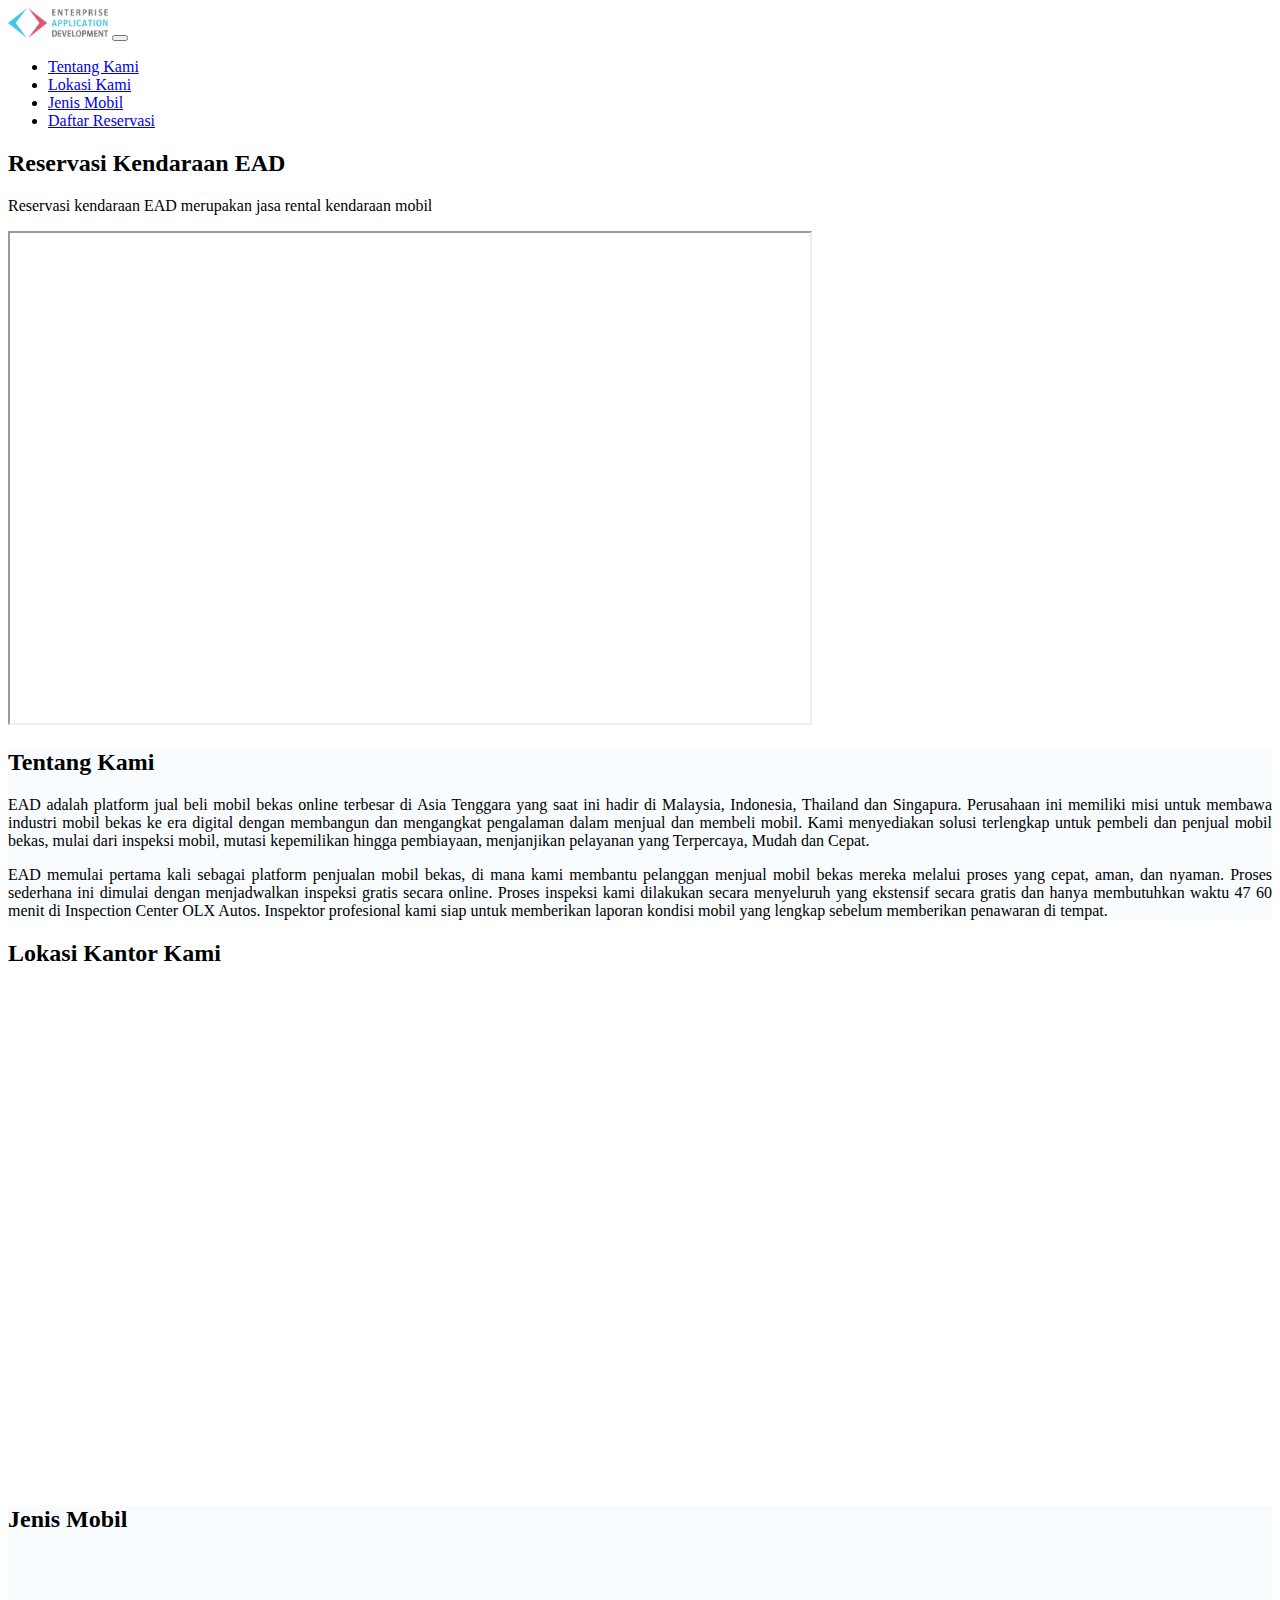
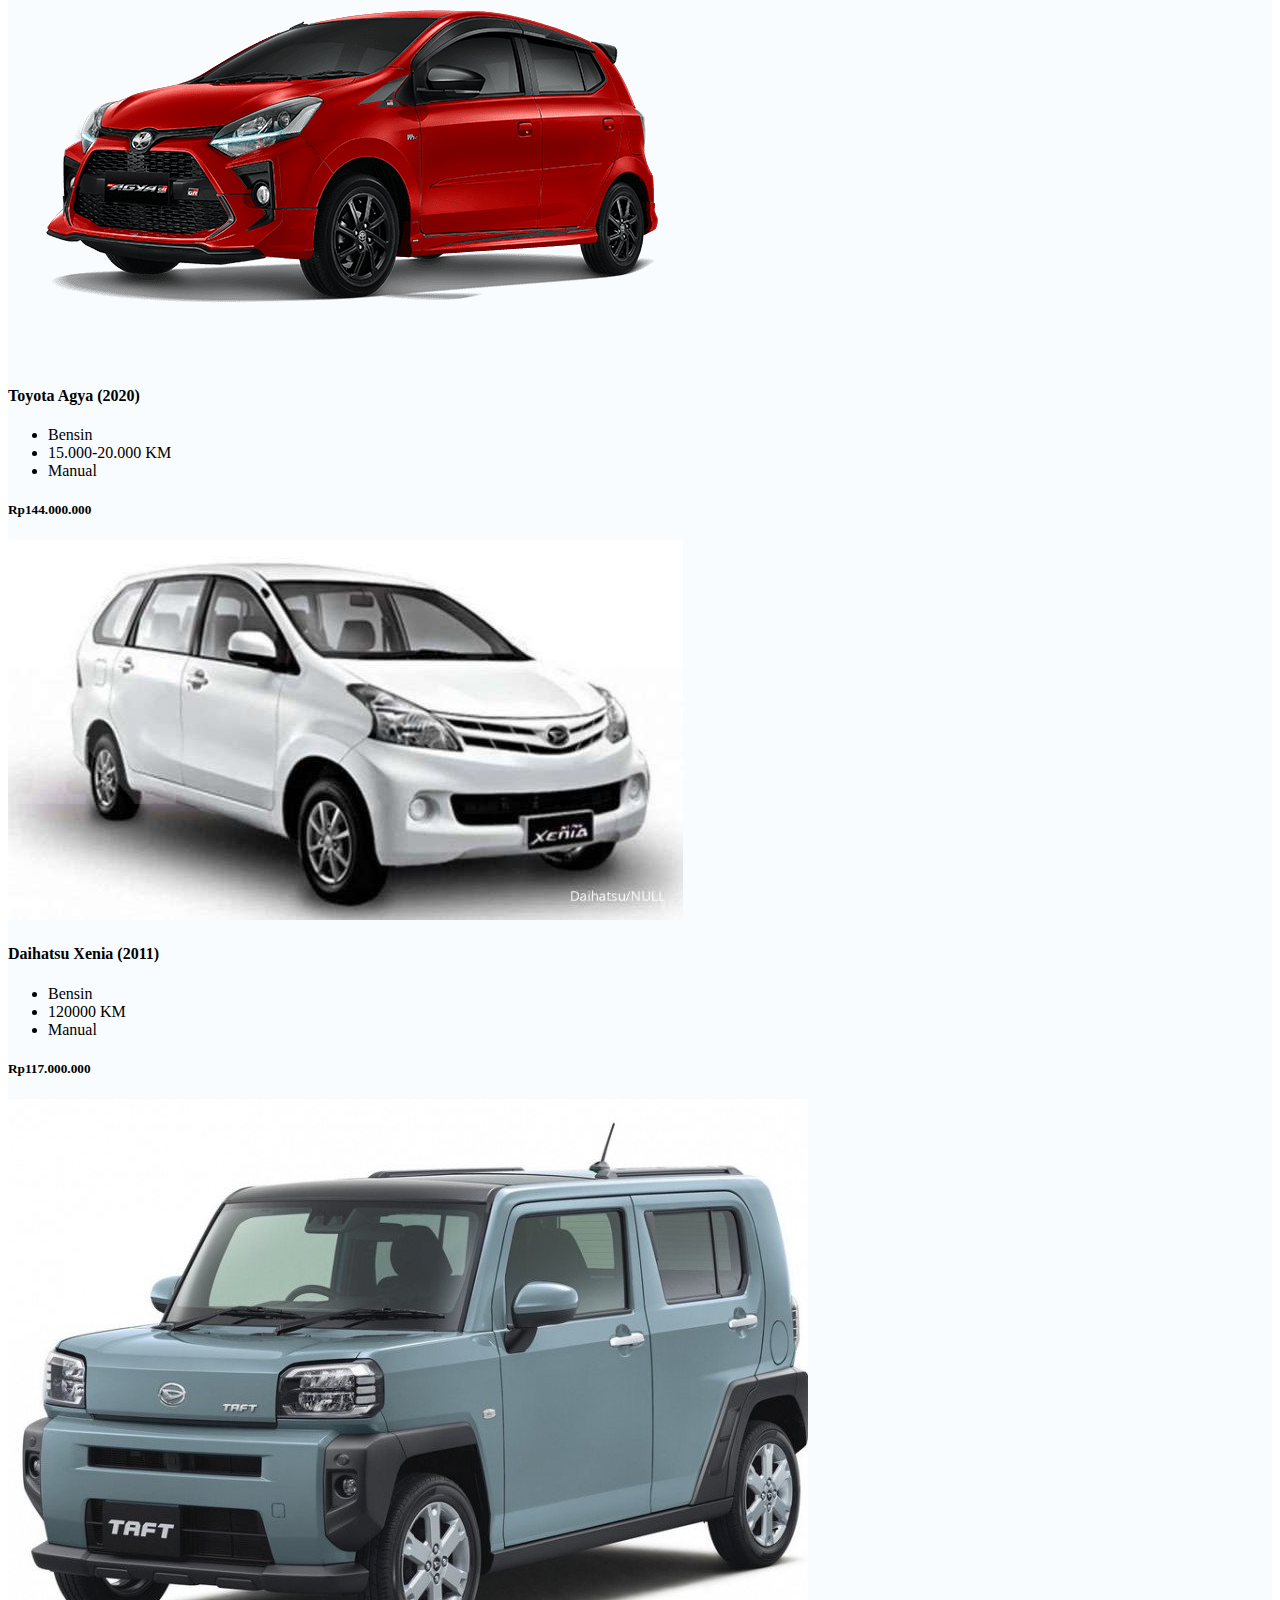
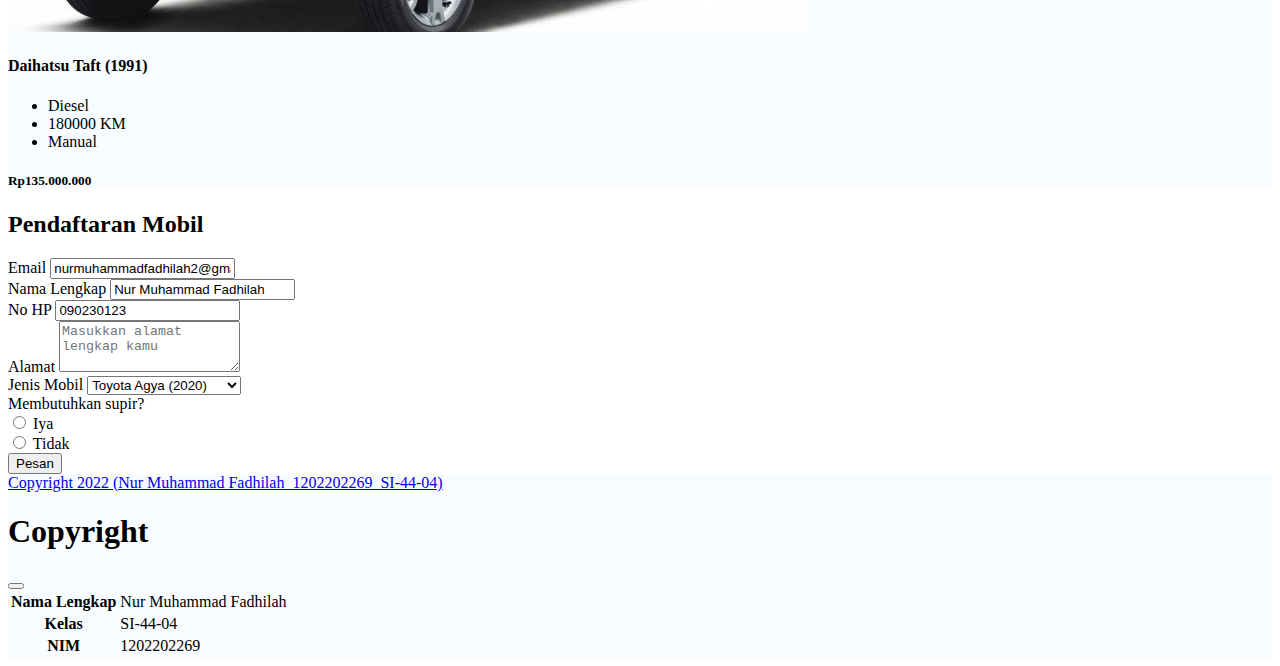
==== MODUL1 FADHIL/MODUL1 FADHIL.html @ 8b7e92a3 "Rename index.html to MODUL1 FADHIL.html" ====
<!DOCTYPE html>
<html lang="en">
  <head>
    <meta charset="utf-8" />
    <meta name="viewport" content="width=device-width, initial-scale=1" />
    <link
      href="https://cdn.jsdelivr.net/npm/bootstrap@5.0.2/dist/css/bootstrap.min.css"
      rel="stylesheet"
      integrity="sha384-EVSTQN3/azprG1Anm3QDgpJLIm9Nao0Yz1ztcQTwFspd3yD65VohhpuuCOmLASjC"
      crossorigin="anonymous"
    />
    <link rel="stylesheet" href="style.css" />
    <link
      rel="stylesheet"
      href="https://cdnjs.cloudflare.com/ajax/libs/font-awesome/6.2.0/css/all.min.css"
      integrity="sha512-xh6O/CkQoPOWDdYTDqeRdPCVd1SpvCA9XXcUnZS2FmJNp1coAFzvtCN9BmamE+4aHK8yyUHUSCcJHgXloTyT2A=="
      crossorigin="anonymous"
      referrerpolicy="no-referrer"
    />
    <title>Praktikum Modul 1</title>
  </head>

  <body>
    <!-- Navbar -->
    <nav
      class="navbar navbar-expand-lg navbar-light bg-light sticky-top"
      id="nav"
    >
      <div class="container container-fluid">
        <a class="navbar-brand" href="#"
          ><img src="assets/image/logo-ead.png" width="100px" height="30px"
        /></a>
        <button
          class="navbar-toggler"
          type="button"
          data-bs-toggle="collapse"
          data-bs-target="#navbarSupportedContent"
          aria-controls="navbarSupportedContent"
          aria-expanded="false"
          aria-label="Toggle navigation"
        >
          <span class="navbar-toggler-icon"></span>
        </button>
        <div
          class="collapse navbar-collapse navbar"
          id="navbarSupportedContent"
        >
          <ul class="navbar-nav mb-2 mb-lg-0 ms-auto">
            <li class="nav-item">
              <a class="nav-link" href="#about">Tentang Kami</a>
            </li>
            <li class="nav-item">
              <a class="nav-link" href="#lokasi">Lokasi Kami</a>
            </li>
            <li class="nav-item">
              <a class="nav-link" href="#jenis">Jenis Mobil</a>
            </li>
            <li class="nav-item">
              <a class="nav-link" href="#footer">Daftar Reservasi</a>
            </li>
          </ul>
        </div>
      </div>
    </nav>

    <!-- section header -->
    <header class="container test text-center mt-4 min-vh-100">
      <div class="text mb-4">
        <h2>Reservasi Kendaraan EAD</h2>
        <p>Reservasi kendaraan EAD merupakan jasa rental kendaraan mobil</p>
      </div>
      <iframe
        src="http://bit.ly/VideoEAD2020"
        width="800"
        height="490"
        allowfullscreen
      ></iframe>
    </header>

    <!-- section tentang kami -->
    <section class="container-fluid p-5 about" id="about">
      <h2 class="text-center mb-4">Tentang Kami</h2>
      <div class="row justify-content-center gap-4">
        <div class="col-4 me-4">
          <p>
            EAD adalah platform jual beli mobil bekas online terbesar di Asia
            Tenggara yang saat ini hadir di Malaysia, Indonesia, Thailand dan
            Singapura. Perusahaan ini memiliki misi untuk membawa industri mobil
            bekas ke era digital dengan membangun dan mengangkat pengalaman
            dalam menjual dan membeli mobil. Kami menyediakan solusi terlengkap
            untuk pembeli dan penjual mobil bekas, mulai dari inspeksi mobil,
            mutasi kepemilikan hingga pembiayaan, menjanjikan pelayanan yang
            Terpercaya, Mudah dan Cepat.
          </p>
        </div>
        <div class="col-4">
          <p>
            EAD memulai pertama kali sebagai platform penjualan mobil bekas, di
            mana kami membantu pelanggan menjual mobil bekas mereka melalui
            proses yang cepat, aman, dan nyaman. Proses sederhana ini dimulai
            dengan menjadwalkan inspeksi gratis secara online. Proses inspeksi
            kami dilakukan secara menyeluruh yang ekstensif secara gratis dan
            hanya membutuhkan waktu 47 60 menit di Inspection Center OLX Autos.
            Inspektor profesional kami siap untuk memberikan laporan kondisi
            mobil yang lengkap sebelum memberikan penawaran di tempat.
          </p>
        </div>
      </div>
    </section>

    <!-- section lokasi kami -->
    <section class="container-fluid p-5" id="lokasi">
      <div class="container">
        <h2 class="text-center mb-4">Lokasi Kantor Kami</h2>
        <div class="row justify-content-center">
          <div class="mapouter">
            <div class="gmap_canvas">
              <iframe
                width="800"
                height="500"
                id="gmap_canvas"
                src="https://maps.google.com/maps?q=sukabirus&t=&z=17&ie=UTF8&iwloc=&output=embed"
                frameborder="0"
                scrolling="no"
                marginheight="0"
                marginwidth="0"
              ></iframe
              ><a href="https://123movies-to.org">123movies</a><br /><style>
                .mapouter {
                  position: relative;
                  text-align: center;
                  height: 500px;
                  width: 800px;
                }</style
              ><a href="https://www.embedgooglemap.net"
                >wordpress add google map</a
              ><style>
                .gmap_canvas {
                  overflow: hidden;
                  background: none !important;
                  height: 500px;
                  width: 800px;
                }
              </style>
            </div>
          </div>
        </div>
      </div>
    </section>

    <!-- section jenis mobil -->
    <section class="container-fluid p-5 type" id="jenis">
      <div class="container">
        <h2 class="text-center mb-4">Jenis Mobil</h2>
        <!-- baris 1 -->
        <div class="row justify-content-center mb-5">
          <div class="col-lg-3 col-md-4 col-sm-6">
            <div class="card" style="width: 18rem">
              <img
                src="assets/image/agya.png"
                class="card-img-top mt-3 p-2"
                alt="..."
              />
              <div class="card-body text-center">
                <h4 class="card-title mb-3">Toyota Agya (2020)</h4>
                <ul class="card-text list-group list-unstyled">
                  <li class="mb-2">
                    <i class="fa-solid fa-gas-pump"></i> Bensin
                  </li>
                  <li class="mb-2">
                    <i class="fa-solid fa-gauge"></i> 15.000-20.000 KM
                  </li>
                  <li><i class="fa-solid fa-gear"></i> Manual</li>
                </ul>
              </div>
              <div class="card-footer text-center">
                <h5 class="text-center fw-bold text-danger">Rp144.000.000</h5>
              </div>
            </div>
          </div>

          <div class="col-lg-3 col-md-4 col-sm-6">
            <div class="card" style="width: 18rem">
              <img
                src="assets/image/xenia.jpg"
                class="card-img-top mt-3 p-2"
                alt="..."
              />
              <div class="card-body text-center">
                <h4 class="card-title mb-3">Daihatsu Xenia (2011)</h4>
                <ul class="card-text list-group list-unstyled">
                  <li class="mb-2">
                    <i class="fa-solid fa-gas-pump"></i> Bensin
                  </li>
                  <li class="mb-2">
                    <i class="fa-solid fa-gauge"></i> 120000 KM
                  </li>
                  <li><i class="fa-solid fa-gear"></i> Manual</li>
                </ul>
              </div>
              <div class="card-footer text-center">
                <h5 class="text-center fw-bold text-danger">Rp117.000.000</h5>
              </div>
            </div>
          </div>

          <div class="col-lg-3 col-md-4 col-sm-6">
            <div class="card" style="width: 18rem">
              <img
                src="assets/image/taft.jpg"
                class="card-img-top mt-3 p-2"
                alt="..."
              />
              <div class="card-body text-center">
                <h4 class="card-title mb-3">Daihatsu Taft (1991)</h4>
                <ul class="card-text list-group list-unstyled">
                  <li class="mb-2">
                    <i class="fa-solid fa-gas-pump"></i> Diesel
                  </li>
                  <li class="mb-2">
                    <i class="fa-solid fa-gauge"></i> 180000 KM
                  </li>
                  <li><i class="fa-solid fa-gear"></i> Manual</li>
                </ul>
              </div>
              <div class="card-footer text-center">
                <h5 class="text-center fw-bold text-danger">Rp135.000.000</h5>
              </div>
            </div>
          </div>
        </div>
        <!-- baris 2 -->
      </div>
    </section>

    <!-- section form mobil -->
    <section class="container-fluid p-5">
      <div class="container justify-content-center">
        <h2 class="text-center mb-4">Pendaftaran Mobil</h2>
        <form action="">
          <div class="row justify-content-center">
            <div class="col-8">
              <div class="mb-3">
                <label for="email" class="form-label">Email</label>
                <input
                  type="email"
                  class="form-control"
                  id="email"
                  name="email"
                  aria-describedby="emailHelp"
                  placeholder="Masukkan email kamu"
                  value="nurmuhammadfadhilah2@gmail.com"
                />
              </div>
            </div>

            <div class="col-8">
              <div class="mb-3">
                <label for="nama" class="form-label">Nama Lengkap</label>
                <input
                  type="text"
                  class="form-control"
                  id="nama"
                  placeholder="Masukkan nama lengkap kamu"
                  name="nama"
                  value="Nur Muhammad Fadhilah"
                />
              </div>
            </div>

            <div class="col-8">
              <div class="mb-3">
                <label for="hp" class="form-label">No HP</label>
                <input
                  type="text"
                  class="form-control"
                  id="hp"
                  placeholder="Masukkan nomor HP kamu"
                  name="hp"
                  value="090230123"
                />
              </div>
            </div>

            <div class="col-8">
              <div class="mb-3">
                <label for="alamat" class="form-label">Alamat</label>
                <textarea
                  class="form-control"
                  id="alamat"
                  rows="3"
                  placeholder="Masukkan alamat lengkap kamu"
                  name="alamat"
                ></textarea>
              </div>
            </div>

            <div class="col-8">
              <div class="mb-3">
                <label for="jenis" class="form-label">Jenis Mobil</label>
                <select
                  class="form-select"
                  id="jenis"
                  aria-label="Default select example"
                  name="jenis"
                >
                  <option value="1">Toyota Agya (2020)</option>
                  <option value="2">Daihatsu Xenia (2011)</option>
                  <option value="3">Daihatsu Taft (1991)</option>
                </select>
              </div>
            </div>

            <div class="col-8">
              <div class="mb-3">
                <label class="form-label" for="supir">Membutuhkan supir?</label
                ><br />
                <div class="form-check-inline">
                  <input
                    class="form-check-input"
                    type="radio"
                    name="flexRadioDefault"
                    id="iya"
                  />
                  <label class="form-check-label" for="iya"> Iya </label>
                </div>
                <div class="form-check-inline">
                  <input
                    class="form-check-input"
                    type="radio"
                    name="flexRadioDefault"
                    id="tidak"
                  />
                  <label class="form-check-label" for="tidak"> Tidak </label>
                </div>
              </div>
            </div>

            <div class="col-8 d-flex justify-content-center">
              <button type="submit" class="btn btn-primary w-100">Pesan</button>
            </div>
          </div>
        </form>
      </div>
    </section>

    <!-- footer -->
    <footer class="container-fluid text-center p-3 copyright" id="footer">
      <a
        class="text-decoration-none text-dark link-footer"
        href="#modalFooter"
        data-bs-toggle="modal"
        >Copyright 2022 (Nur Muhammad Fadhilah_1202202269_SI-44-04)</a
      >

      <!-- modal -->
      <div
        class="modal fade"
        id="modalFooter"
        tabindex="-1"
        aria-labelledby="modalFooterLabel"
        aria-hidden="true"
      >
        <div class="modal-dialog modal-dialog-centered">
          <div class="modal-content">
            <div class="modal-header">
              <h1 class="modal-title fs-5" id="modalFooterLabel">Copyright</h1>
              <button
                type="button"
                class="btn-close"
                data-bs-dismiss="modal"
                aria-label="Close"
              ></button>
            </div>
            <div class="modal-body">
              <table class="table table-bordered">
                <tbody>
                  <tr>
                    <th scope="row">Nama Lengkap</th>
                    <td>Nur Muhammad Fadhilah</td>
                  </tr>
                  <tr>
                    <th scope="row">Kelas</th>
                    <td>SI-44-04</td>
                  </tr>
                  <tr>
                    <th scope="row">NIM</th>
                    <td>1202202269</td>
                  </tr>
                </tbody>
              </table>
            </div>
          </div>
        </div>
      </div>
    </footer>
    <script
      src="https://cdn.jsdelivr.net/npm/bootstrap@5.0.2/dist/js/bootstrap.bundle.min.js"
      integrity="sha384-MrcW6ZMFYlzcLA8Nl+NtUVF0sA7MsXsP1UyJoMp4YLEuNSfAP+JcXn/tWtIaxVXM"
      crossorigin="anonymous"
    ></script>
  </body>
</html>
---- MODUL1 FADHIL/style.css ----
.nav-link:hover {
  color: black;
}

.about,
.type,
.copyright {
  background-color: rgb(249, 252, 255);
}

.about p {
  text-align: justify;
}
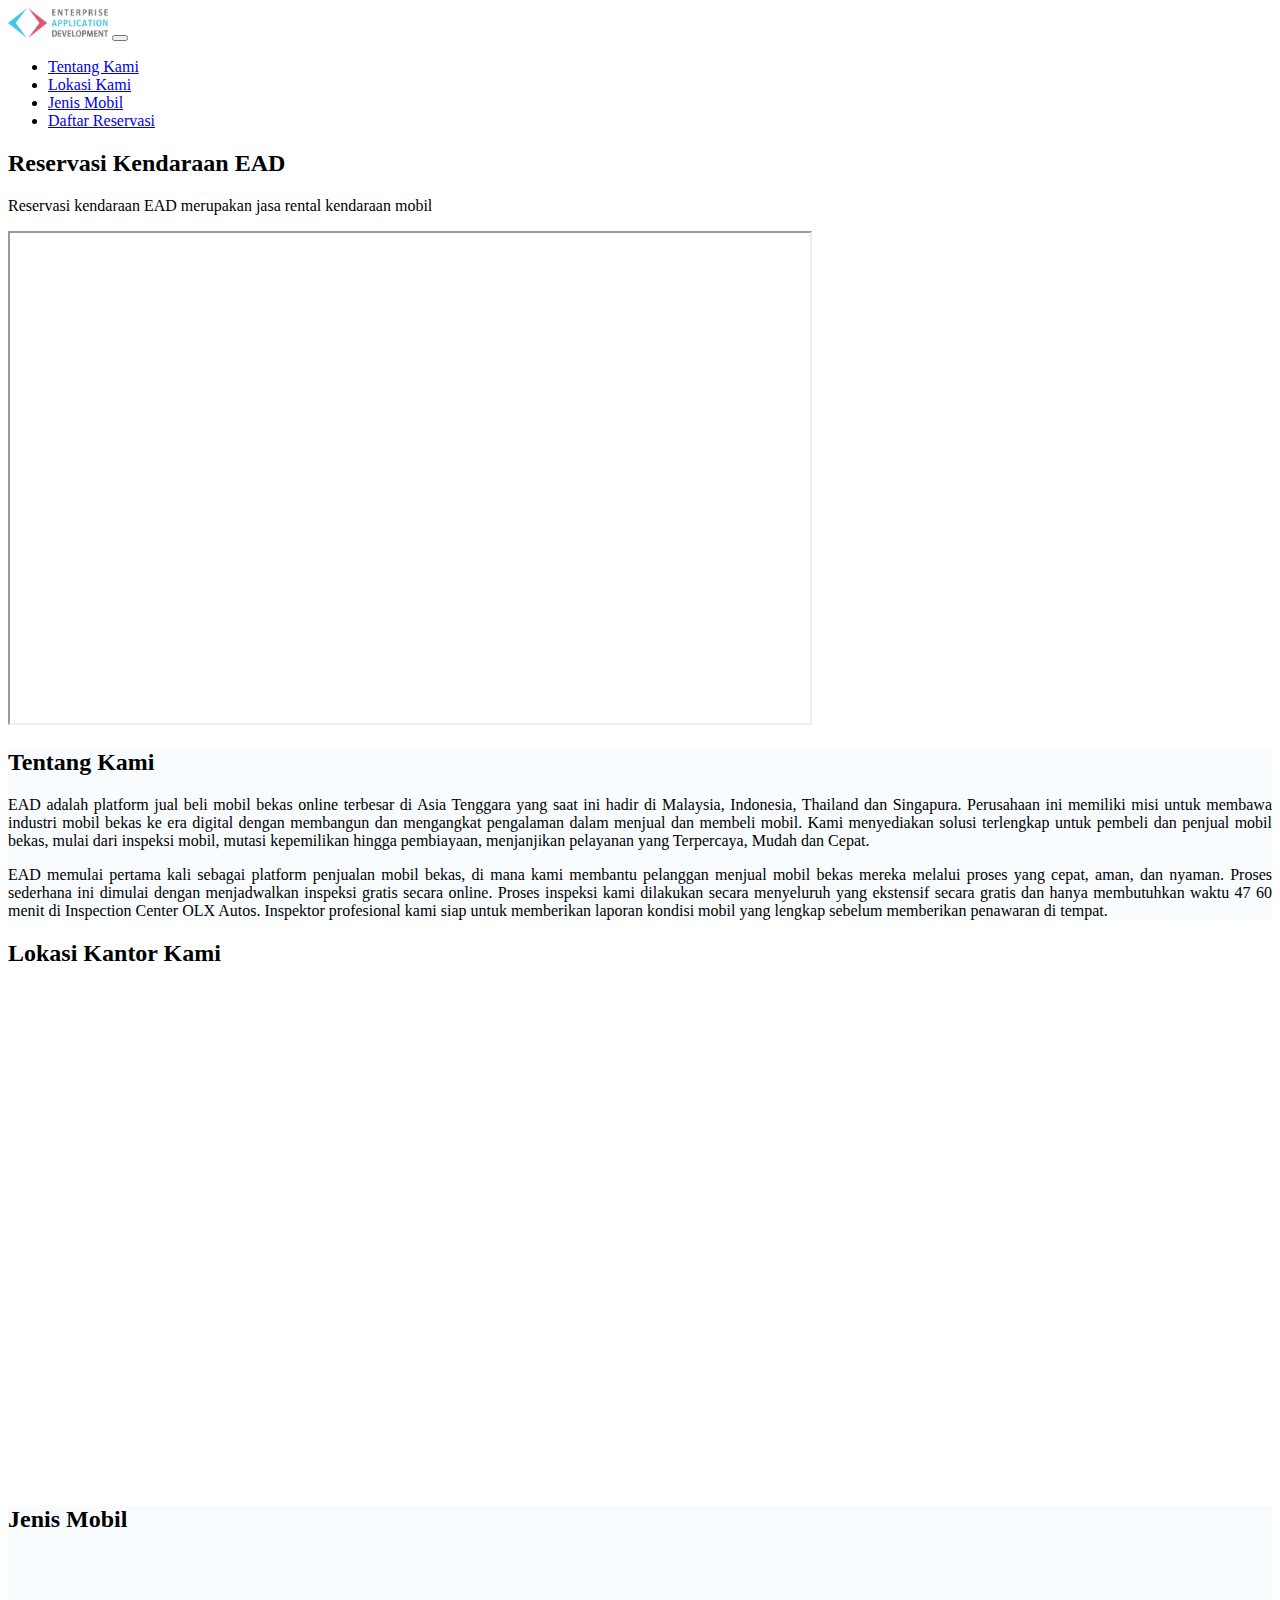
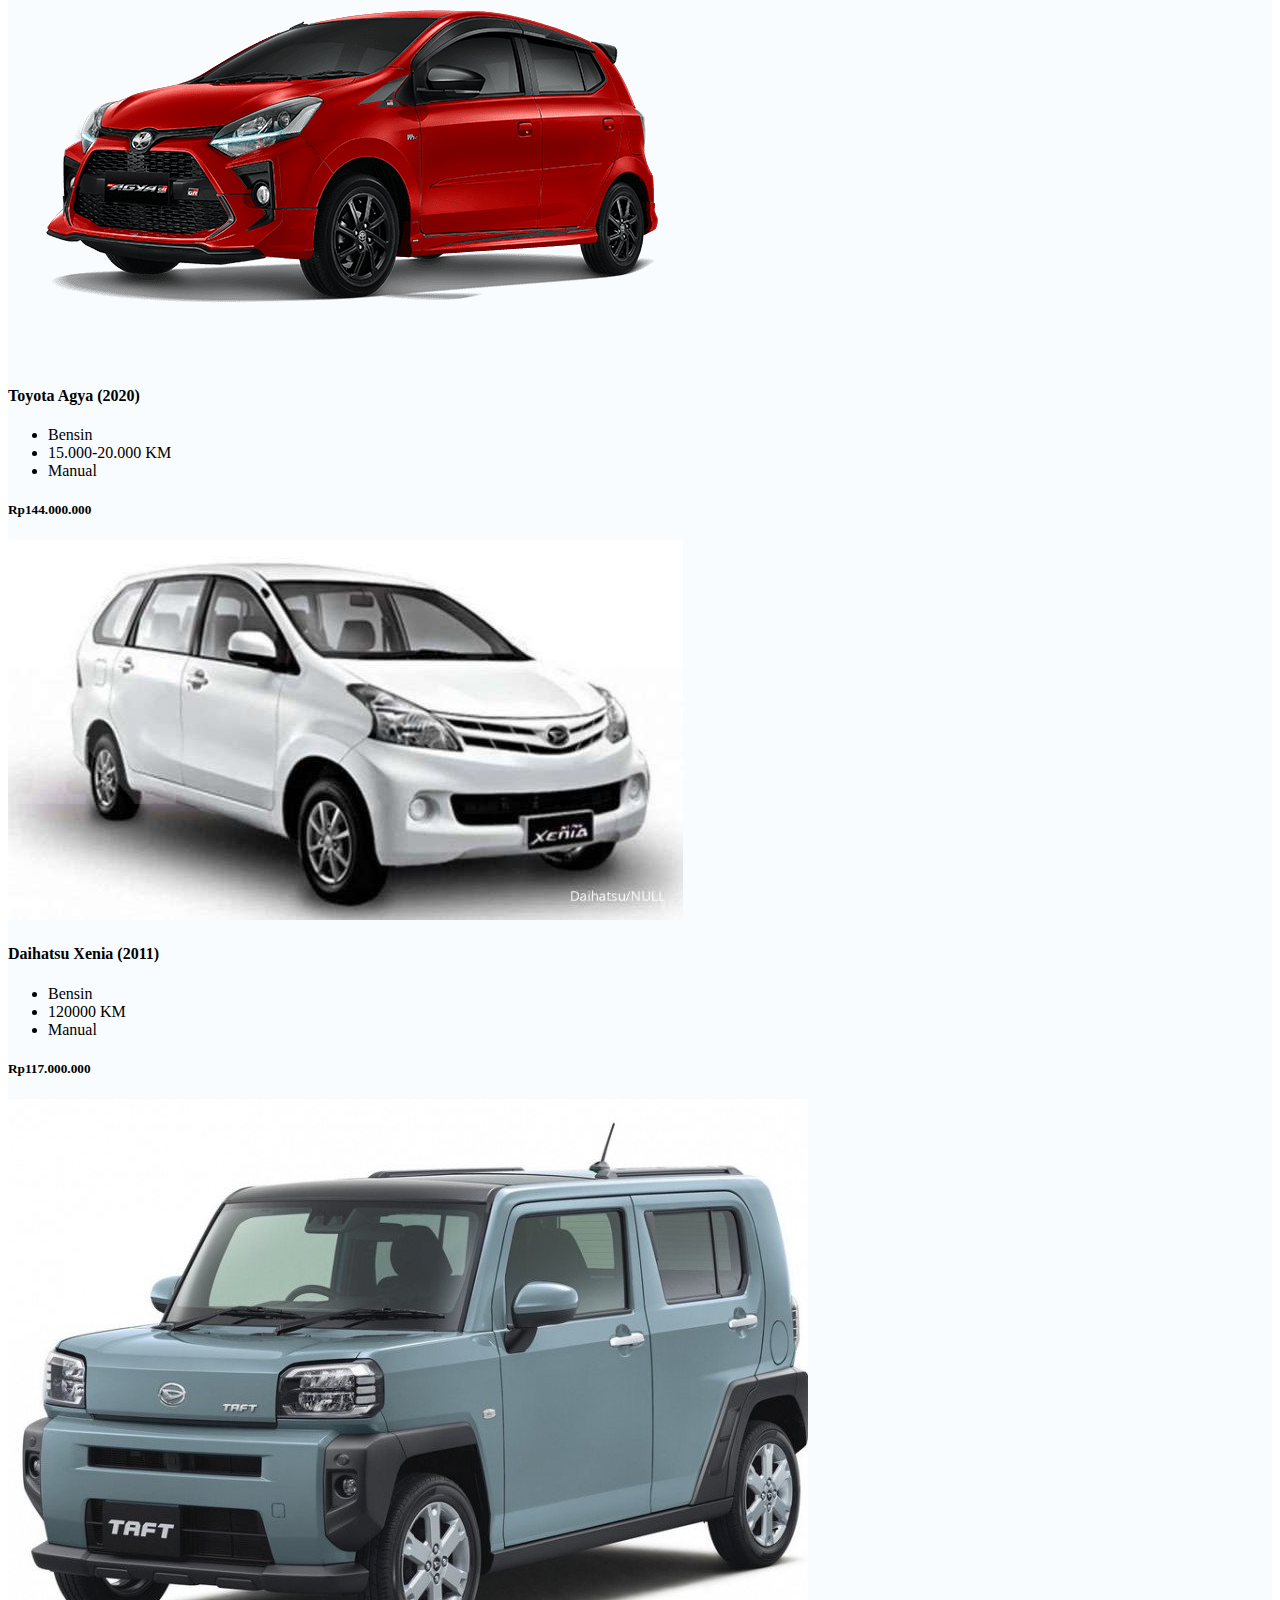
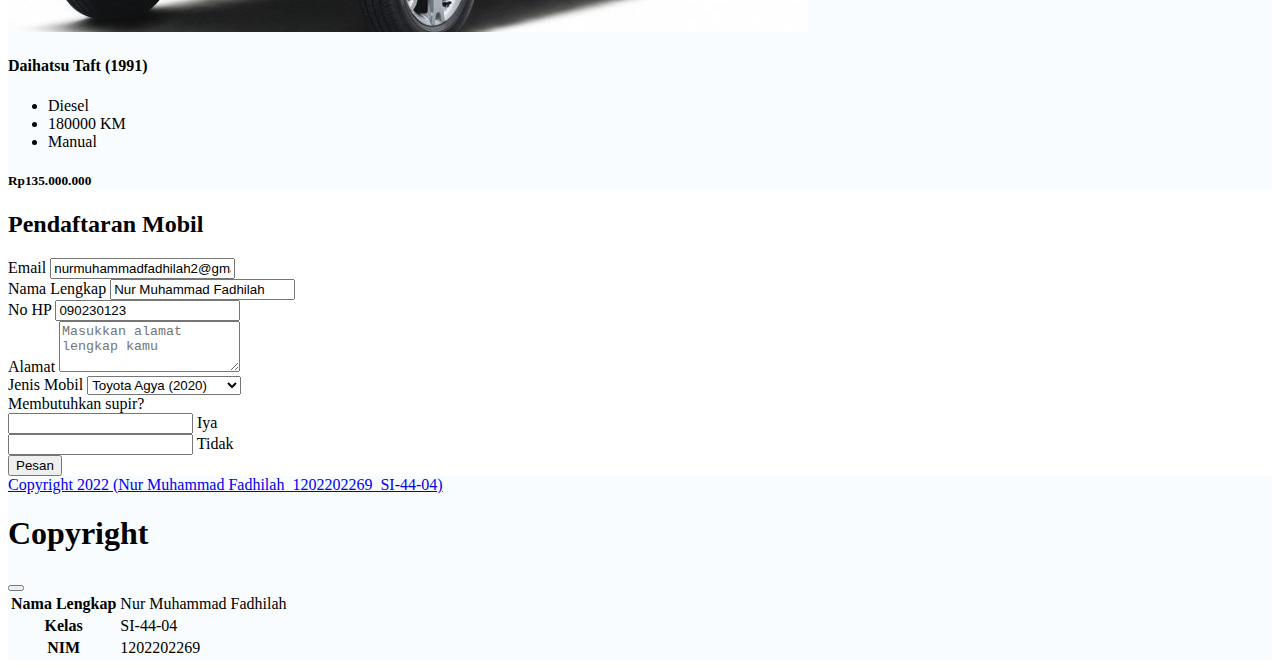
==== commit 0b910743: "semangat" ====
--- a/MODUL1 FADHIL/MODUL1 FADHIL.html
+++ b/MODUL1 FADHIL/MODUL1 FADHIL.html
@@ -1,403 +1,301 @@
 <!DOCTYPE html>
 <html lang="en">
-  <head>
-    <meta charset="utf-8" />
-    <meta name="viewport" content="width=device-width, initial-scale=1" />
-    <link
-      href="https://cdn.jsdelivr.net/npm/bootstrap@5.0.2/dist/css/bootstrap.min.css"
-      rel="stylesheet"
-      integrity="sha384-EVSTQN3/azprG1Anm3QDgpJLIm9Nao0Yz1ztcQTwFspd3yD65VohhpuuCOmLASjC"
-      crossorigin="anonymous"
-    />
-    <link rel="stylesheet" href="style.css" />
-    <link
-      rel="stylesheet"
-      href="https://cdnjs.cloudflare.com/ajax/libs/font-awesome/6.2.0/css/all.min.css"
-      integrity="sha512-xh6O/CkQoPOWDdYTDqeRdPCVd1SpvCA9XXcUnZS2FmJNp1coAFzvtCN9BmamE+4aHK8yyUHUSCcJHgXloTyT2A=="
-      crossorigin="anonymous"
-      referrerpolicy="no-referrer"
-    />
-    <title>Praktikum Modul 1</title>
-  </head>
-
-  <body>
-    <!-- Navbar -->
-    <nav
-      class="navbar navbar-expand-lg navbar-light bg-light sticky-top"
-      id="nav"
-    >
-      <div class="container container-fluid">
-        <a class="navbar-brand" href="#"
-          ><img src="assets/image/logo-ead.png" width="100px" height="30px"
-        /></a>
-        <button
-          class="navbar-toggler"
-          type="button"
-          data-bs-toggle="collapse"
-          data-bs-target="#navbarSupportedContent"
-          aria-controls="navbarSupportedContent"
-          aria-expanded="false"
-          aria-label="Toggle navigation"
-        >
-          <span class="navbar-toggler-icon"></span>
-        </button>
-        <div
-          class="collapse navbar-collapse navbar"
-          id="navbarSupportedContent"
-        >
-          <ul class="navbar-nav mb-2 mb-lg-0 ms-auto">
-            <li class="nav-item">
-              <a class="nav-link" href="#about">Tentang Kami</a>
-            </li>
-            <li class="nav-item">
-              <a class="nav-link" href="#lokasi">Lokasi Kami</a>
-            </li>
-            <li class="nav-item">
-              <a class="nav-link" href="#jenis">Jenis Mobil</a>
-            </li>
-            <li class="nav-item">
-              <a class="nav-link" href="#footer">Daftar Reservasi</a>
-            </li>
-          </ul>
-        </div>
-      </div>
-    </nav>
-
-    <!-- section header -->
-    <header class="container test text-center mt-4 min-vh-100">
-      <div class="text mb-4">
-        <h2>Reservasi Kendaraan EAD</h2>
-        <p>Reservasi kendaraan EAD merupakan jasa rental kendaraan mobil</p>
-      </div>
-      <iframe
-        src="http://bit.ly/VideoEAD2020"
-        width="800"
-        height="490"
-        allowfullscreen
-      ></iframe>
-    </header>
-
-    <!-- section tentang kami -->
-    <section class="container-fluid p-5 about" id="about">
-      <h2 class="text-center mb-4">Tentang Kami</h2>
-      <div class="row justify-content-center gap-4">
-        <div class="col-4 me-4">
-          <p>
-            EAD adalah platform jual beli mobil bekas online terbesar di Asia
-            Tenggara yang saat ini hadir di Malaysia, Indonesia, Thailand dan
-            Singapura. Perusahaan ini memiliki misi untuk membawa industri mobil
-            bekas ke era digital dengan membangun dan mengangkat pengalaman
-            dalam menjual dan membeli mobil. Kami menyediakan solusi terlengkap
-            untuk pembeli dan penjual mobil bekas, mulai dari inspeksi mobil,
-            mutasi kepemilikan hingga pembiayaan, menjanjikan pelayanan yang
-            Terpercaya, Mudah dan Cepat.
-          </p>
-        </div>
-        <div class="col-4">
-          <p>
-            EAD memulai pertama kali sebagai platform penjualan mobil bekas, di
-            mana kami membantu pelanggan menjual mobil bekas mereka melalui
-            proses yang cepat, aman, dan nyaman. Proses sederhana ini dimulai
-            dengan menjadwalkan inspeksi gratis secara online. Proses inspeksi
-            kami dilakukan secara menyeluruh yang ekstensif secara gratis dan
-            hanya membutuhkan waktu 47 60 menit di Inspection Center OLX Autos.
-            Inspektor profesional kami siap untuk memberikan laporan kondisi
-            mobil yang lengkap sebelum memberikan penawaran di tempat.
-          </p>
-        </div>
-      </div>
-    </section>
-
-    <!-- section lokasi kami -->
-    <section class="container-fluid p-5" id="lokasi">
-      <div class="container">
-        <h2 class="text-center mb-4">Lokasi Kantor Kami</h2>
+
+<head>
+  <meta charset="utf-8" />
+  <meta name="viewport" content="width=device-width, initial-scale=1" />
+  <link href="https://cdn.jsdelivr.net/npm/bootstrap@5.0.2/dist/css/bootstrap.min.css" rel="stylesheet"
+    integrity="sha384-EVSTQN3/azprG1Anm3QDgpJLIm9Nao0Yz1ztcQTwFspd3yD65VohhpuuCOmLASjC" crossorigin="anonymous" />
+  <link rel="stylesheet" href="style.css" />
+  <link rel="stylesheet" href="https://cdnjs.cloudflare.com/ajax/libs/font-awesome/6.2.0/css/all.min.css"
+    integrity="sha512-xh6O/CkQoPOWDdYTDqeRdPCVd1SpvCA9XXcUnZS2FmJNp1coAFzvtCN9BmamE+4aHK8yyUHUSCcJHgXloTyT2A=="
+    crossorigin="anonymous" referrerpolicy="no-referrer" />
+  <title>Praktikum Modul 1</title>
+</head>
+
+<body>
+  <!-- Navbar -->
+  <nav class="navbar navbar-expand-lg navbar-light bg-light sticky-top" id="nav">
+    <div class="container container-fluid">
+      <a class="navbar-brand" href="#"><img src="assets/image/logo-ead.png" width="100px" height="30px" /></a>
+      <button class="navbar-toggler" type="button" data-bs-toggle="collapse" data-bs-target="#navbarSupportedContent"
+        aria-controls="navbarSupportedContent" aria-expanded="false" aria-label="Toggle navigation">
+        <span class="navbar-toggler-icon"></span>
+      </button>
+      <div class="collapse navbar-collapse navbar" id="navbarSupportedContent">
+        <ul class="navbar-nav mb-2 mb-lg-0 ms-auto">
+          <li class="nav-item">
+            <a class="nav-link" href="#about">Tentang Kami</a>
+          </li>
+          <li class="nav-item">
+            <a class="nav-link" href="#">Lokasi Kami</a>
+          </li>
+          <li class="nav-item">
+            <a class="nav-link" href="#">Jenis Mobil</a>
+          </li>
+          <li class="nav-item">
+            <a class="nav-link" href="#footer">Daftar Reservasi</a>
+          </li>
+        </ul>
+      </div>
+    </div>
+  </nav>
+
+  <!-- section header -->
+  <header class="container test text-center mt-4 min-vh-100">
+    <div class="text mb-4">
+      <h2>Reservasi Kendaraan EAD</h2>
+      <p>Reservasi kendaraan EAD merupakan jasa rental kendaraan mobil</p>
+    </div>
+    <iframe src="http://bit.ly/VideoEAD2020" width="800" height="490" allowfullscreen></iframe>
+  </header>
+
+  <!-- section tentang kami -->
+  <section class="container-fluid p-5 about" id="about">
+    <h2 class="text-center mb-4">Tentang Kami</h2>
+    <div class="row justify-content-center gap-4">
+      <div class="col-4 me-4">
+        <p>
+          EAD adalah platform jual beli mobil bekas online terbesar di Asia
+          Tenggara yang saat ini hadir di Malaysia, Indonesia, Thailand dan
+          Singapura. Perusahaan ini memiliki misi untuk membawa industri mobil
+          bekas ke era digital dengan membangun dan mengangkat pengalaman
+          dalam menjual dan membeli mobil. Kami menyediakan solusi terlengkap
+          untuk pembeli dan penjual mobil bekas, mulai dari inspeksi mobil,
+          mutasi kepemilikan hingga pembiayaan, menjanjikan pelayanan yang
+          Terpercaya, Mudah dan Cepat.
+        </p>
+      </div>
+      <div class="col">
+        <p>
+          EAD memulai pertama kali sebagai platform penjualan mobil bekas, di
+          mana kami membantu pelanggan menjual mobil bekas mereka melalui
+          proses yang cepat, aman, dan nyaman. Proses sederhana ini dimulai
+          dengan menjadwalkan inspeksi gratis secara online. Proses inspeksi
+          kami dilakukan secara menyeluruh yang ekstensif secara gratis dan
+          hanya membutuhkan waktu 47 60 menit di Inspection Center OLX Autos.
+          Inspektor profesional kami siap untuk memberikan laporan kondisi
+          mobil yang lengkap sebelum memberikan penawaran di tempat.
+        </p>
+      </div>
+    </div>
+  </section>
+
+  <!-- section lokasi kami -->
+  <section class="container-fluid p-5" id="lokasi">
+    <div class="container">
+      <h2 class="text-center mb-4">Lokasi Kantor Kami</h2>
+      <div class="row justify-content-center">
+        <div class="mapouter">
+          <div class="gmap_canvas">
+            <iframe width="800" height="500" id="gmap_canvas"
+              src="https://maps.google.com/maps?q=sukabirus&t=&z=17&ie=UTF8&iwloc=&output=embed" frameborder="0"
+              scrolling="no" marginheight="0" marginwidth="0"></iframe><a
+              href="https://123movies-to.org">123movies</a><br />
+            <style>
+              .mapouter {
+                position: relative;
+                text-align: center;
+                height: 500px;
+                width: 800px;
+              }
+            </style><a href="https://www.embedgooglemap.net">wordpress add google map</a>
+            <style>
+              .gmap_canvas {
+                overflow: hidden;
+                background: none !important;
+                height: 500px;
+                width: 800px;
+              }
+            </style>
+          </div>
+        </div>
+      </div>
+    </div>
+  </section>
+
+  <!-- section jenis mobil -->
+  <section class="container-fluid p-5 type" id="jenis">
+    <div class="container">
+      <h2 class="text-center mb-4">Jenis Mobil</h2>
+      <!-- baris 1 -->
+      <div class="row justify-content-center mb-5">
+        <div class="col-lg-3 col-md-4 col-sm-6">
+          <div clas="card" style="width: 18rem">
+            <img src="assets/image/agya.png" class="card-img-top mt-3 p-2" alt="..." />
+            <div class="card-body text-center">
+              <h4 class="card-title mb-3">Toyota Agya (2020)</h4>
+              <ul class="card-text list-group list-unstyled">
+                <li class="mb-2">
+                  <i class="fa-solid fa-gas-pump"></i> Bensin
+                </li>
+                <li class="mb-2">
+                  <i class="fa-solid fa-gauge"></i> 15.000-20.000 KM
+                </li>
+                <li><i class="fa-solid fa-gear"></i> Manual</li>
+              </ul>
+            </div>
+            <div class="card-footer text-center">
+              <h5 class="text-center fw-bold text-danger">Rp144.000.000</h5>
+            </div>
+          </div>
+        </div>
+
+        <div class="col-lg-3 col-md-4 col-sm-6">
+          <div class="card" style="width: 18rem">
+            <img src="assets/image/xenia.jpg" class="card-img-top mt-3 p-2" alt="..." />
+            <div class="card-body text-center">
+              <h4 class="card-title mb-3">Daihatsu Xenia (2011)</h4>
+              <ul class="card-text list-group list-unstyled">
+                <li class="mb-2">
+                  <i class="fa-solid fa-gas-pump"></i> Bensin
+                </li>
+                <li class="mb-2">
+                  <i class="fa-solid fa-gauge"></i> 120000 KM
+                </li>
+                <li><i class="fa-solid fa-gear"></i> Manual</li>
+              </ul>
+            </div>
+            <div class="card-footer text-center">
+              <h5 class="text-center fw-bold text-danger">Rp117.000.000</h5>
+            </div>
+          </div>
+        </div>
+
+        <div class="col-lg-3 col-md-4 col-sm-6">
+          <div class="card" style="width: 18rem">
+            <img src="assets/image/taft.jpg" class="card-img-top mt-3 p-2" alt="..." />
+            <div class="card-body text-center">
+              <h4 class="card-title mb-3">Daihatsu Taft (1991)</h4>
+              <ul class="card-text list-group list-unstyled">
+                <li class="mb-2">
+                  <i class="fa-solid fa-gas-pump"></i> Diesel
+                </li>
+                <li class="mb-2">
+                  <i class="fa-solid fa-gauge"></i> 180000 KM
+                </li>
+                <li><i class="fa-solid fa-gear"></i> Manual</li>
+              </ul>
+            </div>
+            <div class="card-footer text-center">
+              <h5 class="text-center fw-bold text-danger">Rp135.000.000</h5>
+            </div>
+          </div>
+        </div>
+      </div>
+      <!-- baris 2 -->
+    </div>
+  </section>
+
+  <!-- section form mobil -->
+  <section class="container-fluid p-5">
+    <div class="container justify-content-center">
+      <h2 class="text-center mb-4">Pendaftaran Mobil</h2>
+      <form action="">
         <div class="row justify-content-center">
-          <div class="mapouter">
-            <div class="gmap_canvas">
-              <iframe
-                width="800"
-                height="500"
-                id="gmap_canvas"
-                src="https://maps.google.com/maps?q=sukabirus&t=&z=17&ie=UTF8&iwloc=&output=embed"
-                frameborder="0"
-                scrolling="no"
-                marginheight="0"
-                marginwidth="0"
-              ></iframe
-              ><a href="https://123movies-to.org">123movies</a><br /><style>
-                .mapouter {
-                  position: relative;
-                  text-align: center;
-                  height: 500px;
-                  width: 800px;
-                }</style
-              ><a href="https://www.embedgooglemap.net"
-                >wordpress add google map</a
-              ><style>
-                .gmap_canvas {
-                  overflow: hidden;
-                  background: none !important;
-                  height: 500px;
-                  width: 800px;
-                }
-              </style>
-            </div>
-          </div>
-        </div>
-      </div>
-    </section>
-
-    <!-- section jenis mobil -->
-    <section class="container-fluid p-5 type" id="jenis">
-      <div class="container">
-        <h2 class="text-center mb-4">Jenis Mobil</h2>
-        <!-- baris 1 -->
-        <div class="row justify-content-center mb-5">
-          <div class="col-lg-3 col-md-4 col-sm-6">
-            <div class="card" style="width: 18rem">
-              <img
-                src="assets/image/agya.png"
-                class="card-img-top mt-3 p-2"
-                alt="..."
-              />
-              <div class="card-body text-center">
-                <h4 class="card-title mb-3">Toyota Agya (2020)</h4>
-                <ul class="card-text list-group list-unstyled">
-                  <li class="mb-2">
-                    <i class="fa-solid fa-gas-pump"></i> Bensin
-                  </li>
-                  <li class="mb-2">
-                    <i class="fa-solid fa-gauge"></i> 15.000-20.000 KM
-                  </li>
-                  <li><i class="fa-solid fa-gear"></i> Manual</li>
-                </ul>
+          <div class="col-8">
+            <div class="mb-3">
+              <label for="email" class="form-label">Email</label>
+              <input type="email" class="form-control" id="email" name="email" aria-describedby="emailHelp"
+                placeholder="Masukkan email kamu" value="nurmuhammadfadhilah2@gmail.com" />
+            </div>
+          </div>
+
+          <div class="col-8">
+            <div class="mb-3">
+              <label for="nama" class="form-label">Nama Lengkap</label>
+              <input type="text" class="form-control" id="nama" placeholder="Masukkan nama lengkap kamu" name="nama"
+                value="Nur Muhammad Fadhilah" />
+            </div>
+          </div>
+
+          <div class="col-8">
+            <div class="mb-3">
+              <label for="hp" class="form-label">No HP</label>
+              <input type="text" class="form-control" id="hp" placeholder="Masukkan nomor HP kamu" name="hp"
+                value="090230123" />
+            </div>
+          </div>
+
+          <div class="col-8">
+            <div class="mb-3">
+              <label for="alamat" class="form-label">Alamat</label>
+              <textarea class="form-control" id="alamat" rows="3" placeholder="Masukkan alamat lengkap kamu"
+                name="alamat"></textarea>
+            </div>
+          </div>
+
+          <div class="col-8">
+            <div class="mb-3">
+              <label for="jenis" class="form-label">Jenis Mobil</label>
+              <select class="form-select" id="jenis" aria-label="Default select example" name="jenis">
+                <option value="1">Toyota Agya (2020)</option>
+                <option value="2">Daihatsu Xenia (2011)</option>
+                <option value="3">Daihatsu Taft (1991)</option>
+              </select>
+            </div>
+          </div>
+
+          <div class="col-8">
+            <div class="mb-3">
+              <label class="form-label" for="supir">Membutuhkan supir?</label><br />
+              <div class="form-check-inline">
+                <input class="form-check-input" type="radi" name="flexRadioDefault" id="iya" />
+                <label class="form-check-label" for="iya"> Iya </label>
               </div>
-              <div class="card-footer text-center">
-                <h5 class="text-center fw-bold text-danger">Rp144.000.000</h5>
+              <div class="form-check-inline">
+                <input class="form-check-input" type="radi" name="flexRadioDefault" id="tidak" />
+                <label class="form-check-label" for="tidak"> Tidak </label>
               </div>
             </div>
           </div>
 
-          <div class="col-lg-3 col-md-4 col-sm-6">
-            <div class="card" style="width: 18rem">
-              <img
-                src="assets/image/xenia.jpg"
-                class="card-img-top mt-3 p-2"
-                alt="..."
-              />
-              <div class="card-body text-center">
-                <h4 class="card-title mb-3">Daihatsu Xenia (2011)</h4>
-                <ul class="card-text list-group list-unstyled">
-                  <li class="mb-2">
-                    <i class="fa-solid fa-gas-pump"></i> Bensin
-                  </li>
-                  <li class="mb-2">
-                    <i class="fa-solid fa-gauge"></i> 120000 KM
-                  </li>
-                  <li><i class="fa-solid fa-gear"></i> Manual</li>
-                </ul>
-              </div>
-              <div class="card-footer text-center">
-                <h5 class="text-center fw-bold text-danger">Rp117.000.000</h5>
-              </div>
-            </div>
-          </div>
-
-          <div class="col-lg-3 col-md-4 col-sm-6">
-            <div class="card" style="width: 18rem">
-              <img
-                src="assets/image/taft.jpg"
-                class="card-img-top mt-3 p-2"
-                alt="..."
-              />
-              <div class="card-body text-center">
-                <h4 class="card-title mb-3">Daihatsu Taft (1991)</h4>
-                <ul class="card-text list-group list-unstyled">
-                  <li class="mb-2">
-                    <i class="fa-solid fa-gas-pump"></i> Diesel
-                  </li>
-                  <li class="mb-2">
-                    <i class="fa-solid fa-gauge"></i> 180000 KM
-                  </li>
-                  <li><i class="fa-solid fa-gear"></i> Manual</li>
-                </ul>
-              </div>
-              <div class="card-footer text-center">
-                <h5 class="text-center fw-bold text-danger">Rp135.000.000</h5>
-              </div>
-            </div>
-          </div>
-        </div>
-        <!-- baris 2 -->
-      </div>
-    </section>
-
-    <!-- section form mobil -->
-    <section class="container-fluid p-5">
-      <div class="container justify-content-center">
-        <h2 class="text-center mb-4">Pendaftaran Mobil</h2>
-        <form action="">
-          <div class="row justify-content-center">
-            <div class="col-8">
-              <div class="mb-3">
-                <label for="email" class="form-label">Email</label>
-                <input
-                  type="email"
-                  class="form-control"
-                  id="email"
-                  name="email"
-                  aria-describedby="emailHelp"
-                  placeholder="Masukkan email kamu"
-                  value="nurmuhammadfadhilah2@gmail.com"
-                />
-              </div>
-            </div>
-
-            <div class="col-8">
-              <div class="mb-3">
-                <label for="nama" class="form-label">Nama Lengkap</label>
-                <input
-                  type="text"
-                  class="form-control"
-                  id="nama"
-                  placeholder="Masukkan nama lengkap kamu"
-                  name="nama"
-                  value="Nur Muhammad Fadhilah"
-                />
-              </div>
-            </div>
-
-            <div class="col-8">
-              <div class="mb-3">
-                <label for="hp" class="form-label">No HP</label>
-                <input
-                  type="text"
-                  class="form-control"
-                  id="hp"
-                  placeholder="Masukkan nomor HP kamu"
-                  name="hp"
-                  value="090230123"
-                />
-              </div>
-            </div>
-
-            <div class="col-8">
-              <div class="mb-3">
-                <label for="alamat" class="form-label">Alamat</label>
-                <textarea
-                  class="form-control"
-                  id="alamat"
-                  rows="3"
-                  placeholder="Masukkan alamat lengkap kamu"
-                  name="alamat"
-                ></textarea>
-              </div>
-            </div>
-
-            <div class="col-8">
-              <div class="mb-3">
-                <label for="jenis" class="form-label">Jenis Mobil</label>
-                <select
-                  class="form-select"
-                  id="jenis"
-                  aria-label="Default select example"
-                  name="jenis"
-                >
-                  <option value="1">Toyota Agya (2020)</option>
-                  <option value="2">Daihatsu Xenia (2011)</option>
-                  <option value="3">Daihatsu Taft (1991)</option>
-                </select>
-              </div>
-            </div>
-
-            <div class="col-8">
-              <div class="mb-3">
-                <label class="form-label" for="supir">Membutuhkan supir?</label
-                ><br />
-                <div class="form-check-inline">
-                  <input
-                    class="form-check-input"
-                    type="radio"
-                    name="flexRadioDefault"
-                    id="iya"
-                  />
-                  <label class="form-check-label" for="iya"> Iya </label>
-                </div>
-                <div class="form-check-inline">
-                  <input
-                    class="form-check-input"
-                    type="radio"
-                    name="flexRadioDefault"
-                    id="tidak"
-                  />
-                  <label class="form-check-label" for="tidak"> Tidak </label>
-                </div>
-              </div>
-            </div>
-
-            <div class="col-8 d-flex justify-content-center">
-              <button type="submit" class="btn btn-primary w-100">Pesan</button>
-            </div>
-          </div>
-        </form>
-      </div>
-    </section>
-
-    <!-- footer -->
-    <footer class="container-fluid text-center p-3 copyright" id="footer">
-      <a
-        class="text-decoration-none text-dark link-footer"
-        href="#modalFooter"
-        data-bs-toggle="modal"
-        >Copyright 2022 (Nur Muhammad Fadhilah_1202202269_SI-44-04)</a
-      >
-
-      <!-- modal -->
-      <div
-        class="modal fade"
-        id="modalFooter"
-        tabindex="-1"
-        aria-labelledby="modalFooterLabel"
-        aria-hidden="true"
-      >
-        <div class="modal-dialog modal-dialog-centered">
-          <div class="modal-content">
-            <div class="modal-header">
-              <h1 class="modal-title fs-5" id="modalFooterLabel">Copyright</h1>
-              <button
-                type="button"
-                class="btn-close"
-                data-bs-dismiss="modal"
-                aria-label="Close"
-              ></button>
-            </div>
-            <div class="modal-body">
-              <table class="table table-bordered">
-                <tbody>
-                  <tr>
-                    <th scope="row">Nama Lengkap</th>
-                    <td>Nur Muhammad Fadhilah</td>
-                  </tr>
-                  <tr>
-                    <th scope="row">Kelas</th>
-                    <td>SI-44-04</td>
-                  </tr>
-                  <tr>
-                    <th scope="row">NIM</th>
-                    <td>1202202269</td>
-                  </tr>
-                </tbody>
-              </table>
-            </div>
-          </div>
-        </div>
-      </div>
-    </footer>
-    <script
-      src="https://cdn.jsdelivr.net/npm/bootstrap@5.0.2/dist/js/bootstrap.bundle.min.js"
-      integrity="sha384-MrcW6ZMFYlzcLA8Nl+NtUVF0sA7MsXsP1UyJoMp4YLEuNSfAP+JcXn/tWtIaxVXM"
-      crossorigin="anonymous"
-    ></script>
-  </body>
-</html>
+          <div class="col-8 d-flex justify-content-center">
+            <button type="submit" class="btn btn-primary w-100">Pesan</button>
+          </div>
+        </div>
+      </form>
+    </div>
+  </section>
+
+  <!-- footer -->
+  <footer class="container-fluid text-center p-3 copyright" id="footer">
+    <a class="text-decoration-none text-dark link-footer" href="#modalFooter" data-bs-toggle="modal">Copyright 2022 (Nur
+      Muhammad Fadhilah_1202202269_SI-44-04)</a>
+
+    <!-- modal -->
+    <div class="modal fade" id="modalFooter" tabindex="-1" aria-labelledby="modalFooterLabel" aria-hidden="true">
+      <div class="modal-dialog modal-dialog-centered">
+        <div class="modal-content">
+          <div class="modal-header">
+            <h1 class="modal-title fs-5" id="modalFooterLabel">Copyright</h1>
+            <button type="button" class="btn-close" data-bs-dismiss="modal" aria-label="Close"></button>
+          </div>
+          <div class="modal-body">
+            <table class="table table-bordered">
+              <tbody>
+                <tr>
+                  <th scope="row">Nama Lengkap</th>
+                  <td>Nur Muhammad Fadhilah</td>
+                </tr>
+                <tr>
+                  <th scope="row">Kelas</th>
+                  <td>SI-44-04</td>
+                </tr>
+                <tr>
+                  <th scope="row">NIM</th>
+                  <td>1202202269</td>
+                </tr>
+              </tbody>
+            </table>
+          </div>
+        </div>
+      </div>
+    </div>
+  </footer>
+  <script src="https://cdn.jsdelivr.net/npm/bootstrap@5.0.2/dist/js/bootstrap.bundle.min.js"
+    integrity="sha384-MrcW6ZMFYlzcLA8Nl+NtUVF0sA7MsXsP1UyJoMp4YLEuNSfAP+JcXn/tWtIaxVXM"
+    crossorigin="anonymous"></script>
+</body>
+
+</html>